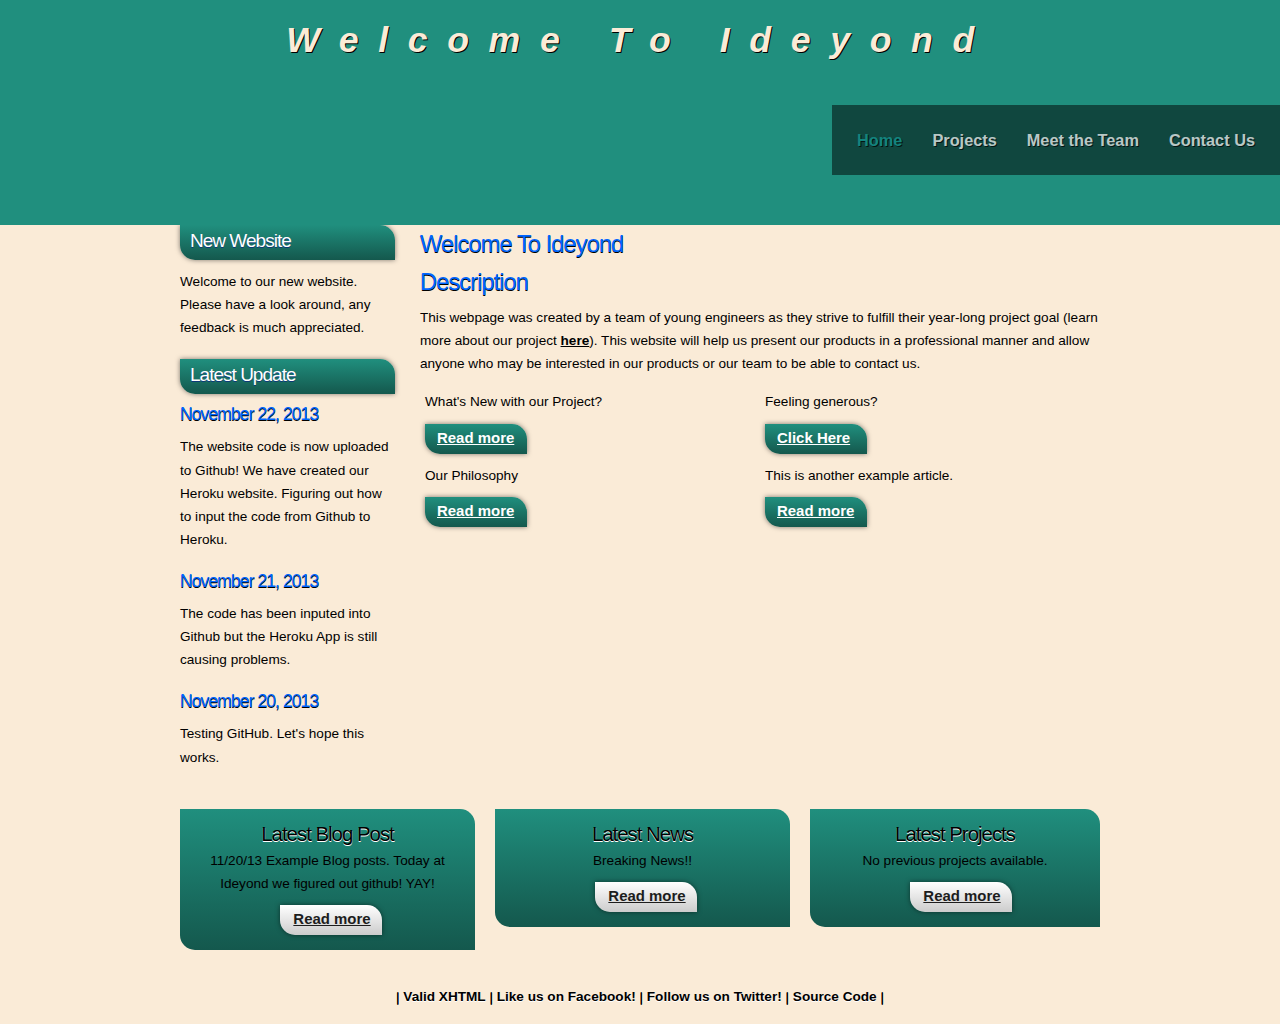
==== index.html @ b9bd6515 "Update index.html" ====
<html>

   <head>
          <title>Ideyond</title>
          <meta name="description" content="Ideyond" />
          <meta name="keywords" content="Ideyond" />
          <meta http-equiv="content-type" content="text/html; charset=utf-8" />
          <link rel="stylesheet" type="text/css" href="css/styles.css" />
          <script type="text/javascript" src="js/jquery.min.js"></script>
          <script type="text/javascript" src="js/jquery.easing.min.js"></script>
          <script type="text/javascript" src="js/jquery.nivo.slider.pack.js"></script>
          <script type="text/javascript">
                $(window).load(function() {
                $('#slider').nivoSlider();
                });
          </script> 
        
    </head>

<body>
  <div id="main">

        <header id="header">
          <div id="welcome">
            <h1><a href="/">Welcome To Ideyond</a></h1>
          </div>                <!--close welcome-->
          <ul id="menu">
              <li class="current"><a href="/">Home</a></li>
              <li><a href="projects.html">Projects</a></li>
              <li><a href="team.html">Meet the Team</a></li>
              <li><a href="contact.html">Contact Us</a></li>
          </ul>                       <!--close menu-->
    </header>                      <!--close header-->        
    
   <div id="site_content">             
         
          <div class="sidebar_container">       
                <div class="sidebar">
          <div class="sidebar_item">
            <h2>New Website</h2>
            <p>Welcome to our new website. Please have a look around, any feedback is much appreciated.</p>
          </div>                <!--close sidebar_item--> 
        </div>                        <!--close sidebar-->                     
                <div class="sidebar">
          <div class="sidebar_item">
            <h2>Latest Update</h2>
            <h3>November 22, 2013</h3>
            <p>The website code is now uploaded to Github! We have created our Heroku website. Figuring out how to 
                    input the code from Github to Heroku.</p>         
                  </div>        <!--close sidebar_item--> 
        </div>                        <!--close sidebar-->
                <div class="sidebar">
              <div class="sidebar_item">
                      <h3>November 21, 2013</h3>
                      <p>The code has been inputed into Github but the Heroku App is still causing problems.</p>
              </div>  <!--close sidebar_item-->
              </div>        <!--close sidebar--> 
                <div class="sidebar">
          <div class="sidebar_item">
            <h3>November 20, 2013</h3>
            <p>Testing GitHub. Let's hope this works.</p>         
                  </div>        <!--close sidebar_item--> 
        </div>                        <!--close sidebar-->                  
      </div>                        <!--close sidebar_container-->        
              
         
          <div id="content">
        <div class="content_item">
                  <h1>Welcome To Ideyond</h1> 
                  <h2>Description</h2>
              <p>This webpage was created by a team of young engineers as they strive to fulfill 
              their year-long project goal (learn more about our project
              <a href="/projects.html">here</a>). <!--link to "projects" page -->
              This website will help us present our products in a professional manner and allow anyone
              who may be interested in our products or our team to be able to contact us.</p>          
                  <div class="content_container">
                    <p>What's New with our Project?</p>
                          <div class="button_small">
                      <a href="#">Read more</a>
                    </div>                                <!--close button_small-->
                  </div>                                <!--close content_container-->
          <div class="content_container">
                    <p>Feeling generous?</p>          
                          <div class="button_small">
                      <a href="#">Click Here</a>
                    </div>                                <!--close button_small-->                  
                  </div>                                <!--close content_container-->                
                  <div class="content_container">
                    <p>Our Philosophy</p>
                          <div class="button_small">
                      <a href="#">Read more</a>
                    </div>                                <!--close button_small-->
                  </div>                                <!--close content_container-->
          <div class="content_container">
                    <p>This is another example article.</p>          
                          <div class="button_small">
                      <a href="#">Read more</a>
                    </div>                                <!--close button_small-->                  
                  </div>                                <!--close content_container-->                          
                </div>                                        <!--close content_item-->
      </div>                                                <!--close content-->   
        
          <div id="content_blue">
            <div class="content_blue_container_box">
                  <h4>Latest Blog Post</h4>
              <p> 11/20/13 Example Blog posts. Today at Ideyond we figured out github! YAY!</p>
                  <div class="readmore">
                    <a href="#">Read more</a>
                  </div>                                <!--close readmore-->
            </div>                                        <!--close content_blue_container_box-->
        <div class="content_blue_container_box">
         <h4>Latest News</h4>
              <p> Breaking News!!</p>
              <div class="readmore">
                    <a href="http://news.yahoo.com">Read more</a> 
                  </div>                                <!--close readmore-->
            </div>                                        <!--close content_blue_container_box-->
        <div class="content_blue_container_boxl">
                  <h4>Latest Projects</h4>
              <p> No previous projects available.</p>
              <div class="readmore">
                    <a href="#">Read more</a>
                  </div>                                <!--close readmore-->          
            </div>                                        <!--close content_blue_container_box1-->      
            <br style="clear:both"/>
      </div>                                                <!--close content_blue-->         
        </div>                                                <!--close site_content--> 
  
  </div>                                                <!--close main-->
  
  <div id="footer">
          | <a href="http://validator.w3.org/check?uri=referer">Valid XHTML</a>  
          | <a href="http://www.facebook.com/ideyond">Like us on Facebook!</a>  
          | <a href="http://www.twitter.com/ideyond">Follow us on Twitter!</a> 
          | <a href="https://github.com/ideyond/ideyond.github.io" target="_blank"> Source Code</a>
          |
  </div> <!--close footer-->
  
  
           <script type="text/javascript">
           var vglnk = { api_url: '//api.viglink.com/api',
                         key: 'f94d007b11a8ade50c20612b6ab82932' };
         
           (function(d, t) {
             var s = d.createElement(t); s.type = 'text/javascript'; s.async = true;
             s.src = ('https:' == document.location.protocol ? vglnk.api_url :
                      '//cdn.viglink.com/api') + '/vglnk.js';
             var r = d.getElementsByTagName(t)[0]; r.parentNode.insertBefore(s, r);
           }(document, 'script'));
         </script>


</body> 



         <script type="text/javascript"> 
           ( function() {
             if (window.CHITIKA === undefined) { window.CHITIKA = { 'units' : [] }; };
             var unit = {"publisher":"ideyond","width":550,"height":250,"sid":"Chitika Default"};
             var placement_id = window.CHITIKA.units.length;
             window.CHITIKA.units.push(unit);
             document.write('<div id="chitikaAdBlock-' + placement_id + '"></div>');
             var s = document.createElement('script');
             s.type = 'text/javascript';
             s.src = 'http://scripts.chitika.net/getads.js';
             try { document.getElementsByTagName('head')[0].appendChild(s); } catch(e) { document.write(s.outerHTML); }
         }());
         </script>

</html>
---- css/styles.css ----
html
{ height: 100%;}

*
{ margin: 0;
 padding: 0;}

body
{ font: normal 85% Arial, Helvetica, sans-serif;
 background: #faebd7 url("/images/background.jpg") repeat;
 color: #000;
}

p
{ padding: 0 0 10px 0;
 line-height: 1.7em;
 font-size: 100% 
 color: #000;
 }

img
{ border: 0;}

h1, h2, h3, h4, h5, h6 
{ font: normal 175% Arial, Helvetica, sans-serif;
  color: #0066FF;
 text-shadow: 0px 1px 0px #000;
 letter-spacing: -1px;
 margin: 0 0 10px 0;}

h2.hover
{ font: normal 165% Arial, Helvetica, sans-serif;
  color: #0066FF;
}

h3
{ font: normal 130% Arial, Helvetica, sans-serif;
  color: #0066FF;
}

h4, h5, h6
{ margin: 0;
 padding: 0 0 0px 0;
 color: #0066FF;
 font: normal 150% Arial, Helvetica, sans-serif;
 line-height: 1.5em;}

h5, h6
{ font: normal 95% Arial, Helvetica, sans-serif;
 color: #0066FF;
 padding-bottom: 15px;}

a
{ color: #000 ;
 font-weight: bold;
 background: transparent;
 outline: none;
 text-decoration: underline;}

a:hover
{ text-decoration: none;}

ul
{ margin: 2px 0 22px 30px;
  line-height: 1.7em;
  font-style: normal;
  font-size: 100%;
  padding: 10px;
  background: rgba(0,0,0,0.5);
 }

ol
{ margin: 8px 0 22px 20px;}

ol li
{ margin: 0 0 11px 0;}


li {
      display: block;
      padding: 0px 10px 0px 10px;
}

#main, #header, #banner, #menubar, #site_content, #footer, #content_blue
{ margin-left: auto; 
 margin-right: auto;}

#main
{ background: transparent;}

#header
{ width: 100%;
 height: 25%;
 margin-top: -20px; 
 background: #208F7E;} 
 
#welcome
{ width: 800;
 float: center;
 text-align: center;
 text-decoration: none;
 color: rgba(255,255,255,1);
 height: 45px;
 margin: 20px auto;
 padding: 20px;
 background: transparent;}  
   
#welcome h1 a
{ font: normal 150% Arial, Helvetica, sans-serif;
 letter-spacing: 19.6px;
 text-decoration: none;
 color: #faebd7;
 text-shadow: 1px 1px #000;
 font-weight: bold;
 font-style: italic;}
 
#header
{}
 
ul#menu
{ margin:0;
 float: right;}

ul#menu li
{ padding: 0 0 0 0px;
 list-style: none;
 margin: 2px 0 0 0;
 display: inline;
 background: transparent;
 opacity: 0.7;}

ul#menu li a
{ float: left;
 font: bold 120% Arial, Helvetica, sans-serif;
 text-align: center;
 color: #fff;
 text-decoration: none;
 height: 24px;
 text-shadow: 1px 1px #000;
 padding: 16px 15px 10px 15px;
 background: transparent; } 
 
ul#menu li.current a, ul#menu li:hover a
{ color: #169e9a;
 text-shadow: 1px 1px #000;}

#site_content
{ width: 940px;
 overflow: hidden;
 margin: 0 auto;
 padding: 0 0 20px 20px;} 

.sidebar_container
{ float: left;
 margin-right: 20px;
 width: 220px;
 padding: 0;}

.sidebar
{ float: left;
 width: 220px;
 margin-bottom: 10px;}

.sidebar_item
{ font: normal 100% Arial, Helvetica, sans-serif;
 width: 215px;}

.sidebar h2
{ padding: 5px 0 0 10px;
 font: normal 140% Arial, Helvetica, sans-serif;
 height: 30px;
 text-shadow: 0px 1px 0px #0C3976;
 color: #fff;
 background: #208F7E;
 background: -moz-linear-gradient(#208F7E, #14584D);
 background: -o-linear-gradient(#208F7E, #14584D);
 background: -webkit-linear-gradient(#208F7E, #14584D);
 border-radius: 0px 15px 0px 15px;
 -moz-border-radius: 0px 15px 0px 15px;
 -webkit-border: 0px 15px 0px 15px;
 -webkit-box-shadow: rgba(0, 0, 0, 0.5) 0px 0px 5px;
 -moz-box-shadow: rgba(0, 0, 0, 0.5) 0px 0px 5px;
 box-shadow: rgba(0, 0, 0, 0.5) 0px 0px 5px;}  

#content
{ width: 680px;
 margin-bottom: 20px;
 padding-top: 5px;
 float: left;}

.content_item
{ width: 680px;
 margin-bottom: 20px;}
 
.content_container
{ width: 320px;
 padding: 5px;
 margin-right: 10px;
 float: left;}
 
#content_blue
{ width: 920px;
 height: 160px;
 float: left;
 text-align: center; } 
 
#content_blue p
{ color: #000;}  

#content_blue h4
{ color: #000;
 text-shadow: 0px 1px 0px #fff;}
 
.content_blue_container_box
{ width: 285px;
 padding: 10px 5px 15px 5px;
 text-align: center;
 margin: 20px 20px 10px 0;
 float: left;
 background: #208F7E;
 background: -moz-linear-gradient(#208F7E, #14584D);
 background: -o-linear-gradient(#208F7E, #14584D);
 background: -webkit-linear-gradient(#208F7E, #14584D);
 border-radius: 0px 15px 0px 15px;
 -moz-border-radius: 0px 15px 0px 15px;
 -webkit-border: 0px 15px 0px 15px;}

.content_blue_container_boxl
{ width: 280px;
 padding: 10px 5px 15px 5px;
 text-align: center;
 margin: 20px 0 10px 0;
 float: left;
 background: #208F7E;
 background: -moz-linear-gradient(#208F7E, #14584D);
 background: -o-linear-gradient(#208F7E, #14584D);
 background: -webkit-linear-gradient(#208F7E, #14584D);
 border-radius: 0px 15px 0px 15px;
 -moz-border-radius: 0px 15px 0px 15px;
 -webkit-border: 0px 15px 0px 15px;}
 
#footer
{ width: 100%;
 height: 20px;
 padding-top: 20px;
 text-align: center; 
 background: transparent;
 color: #000;
 text-shadow: 0px 1px 0px #000;
 position: static;
 top: 200px;}
 
 #team_page_footer
 { position: relative;
   top: 200px; 
   text-align: center;}

 #footer a, #footer a:hover
{ color: #000;
 text-shadow: 0px 1px 0px #fff;
 text-decoration: none;
 padding-bottom: 20px;}

#footer a:hover
{ text-decoration: underline;}
 
.readmore
{ font: bold 110% Arial, Helvetica, sans-serif;
 height: 15px;
 margin-left: 95px;
 width: 90px;
 padding: 5px 5px 10px 7px;
 background: #000;
 background: -moz-linear-gradient(#fff, #ccc);
 background: -o-linear-gradient(#fff, #ccc);
 background: -webkit-linear-gradient(#fff, #ccc);
 border-radius: 0px 15px 0px 15px;
 -moz-border-radius: 0px 15px 0px 15px;
 -webkit-border: 0px 15px 0px 15px;
 -webkit-box-shadow: rgba(0, 0, 0, 0.5) 0px 0px 5px;
 -moz-box-shadow: rgba(0, 0, 0, 0.5) 0px 0px 5px;
 box-shadow: rgba(0, 0, 0, 0.5) 0px 0px 5px;}
 
.readmore a
{ color: #1D1D1D;}

.button_small
{ font: normal 110% Arial, Helvetica, sans-serif;
 height: 15px;
 width: 90px;
 padding: 5px 5px 10px 7px;
 background: #208F7E;
 background: -moz-linear-gradient(#208F7E, #14584D);
 background: -o-linear-gradient(#208F7E, #14584D);
 background: -webkit-linear-gradient(#208F7E, #14584D);
 border-radius: 0px 15px 0px 15px;
 -moz-border-radius: 0px 15px 0px 15px;
 -webkit-border: 0px 15px 0px 15px;
 -webkit-box-shadow: rgba(0, 0, 0, 0.5) 0px 0px 5px;
 -moz-box-shadow: rgba(0, 0, 0, 0.5) 0px 0px 5px;
 box-shadow: rgba(0, 0, 0, 0.5) 0px 0px 5px;}
 
.button_small a
{ color: #FFF;
 padding-left: 5px;}

.form_settings
{ margin: 15px 0 0 0;}

.form_settings p
{ padding: 0 0 4px 0;}

.form_settings span
{ float: left; 
 width: 280px; 
 text-align: left;}
 
.form_settings input, .form_settings textarea
{ padding: 2px; 
 width: 299px; 
 font: 100% arial; 
 border: 1px solid #BBB; 
 background: #000; 
 color: #47433F;}
 
.form_settings input[type="checkbox"]
{ padding: 2px 0; 
 width: 15px; 
 font: 100% arial; 
 border: 0; 
 background: #000; 
 color: #47433F;
 margin: 28px 0;}

.form_settings .submit {
    font: bold 100% arial; 
    width: 99px; 
    margin: 0 0 0 206px; 
    height: 26px;
    padding: 2px 0 3px 0;
    cursor: pointer; 
    background: #000;
    background: -moz-linear-gradient(#fff, #ccc);
    background: -o-linear-gradient(#fff, #ccc);
    background: -webkit-linear-gradient(#fff, #ccc);
    border-radius: 0px 15px 0px 15px;
    -moz-border-radius: 0px 15px 0px 15px;
    -webkit-border: 0px 15px 0px 15px;
    -webkit-box-shadow: rgba(0, 0, 0, 0.5) 0px 0px 5px;
    -moz-box-shadow: rgba(0, 0, 0, 0.5) 0px 0px 5px;
    box-shadow: rgba(0, 0, 0, 0.5) 0px 0px 5px;
    color: #000;
 }   
     
     
#banner_image {
    width: 920px;
    height: 430px;
    float: left;
    margin: 20px 0 0 0;
    padding: 0 0 0 0;
}  

#header_image {
    height:50%;
}
#slider-wrapper {
    height: 400px;
    background: transparent;
    width: 920px;
}
#slider {
    background: url("../images/loading.gif") no-repeat scroll 50% 50% transparent;
    height: 400px;
    position: relative;
    width: 920px;
}
#slider img {
    display: none;
    left: 0;
    position: absolute;
    top: 0;
}
#slider a {
   border: 0 none;
   display: block;
}

.nivoSlider {
   position: relative;
}
.nivoSlider img {
   left: 0;
   position: absolute;
   top: 0;
}
.nivoSlider a.nivo-imageLink {
   border: 0 none;
   display: none;
   height: 100%;
   left: 0;
   margin: 0;
   padding: 0;
   position: absolute;
   top: 0;
   width: 100%;
   z-index: 6;
}
.nivo-slice {
   display: block;
   height: 100%;
   position: absolute;
   z-index: 5;
}
.nivo-box {
   display: block;
   position: absolute;
   z-index: 5;
}
.nivo-caption {
   background: none repeat scroll 0 0 #000000;
   bottom: 0;
   color: #FFFFFF;
   font-family: arial;
   left: 0;
   opacity: 0.8;
   position: absolute;
   text-transform: uppercase;
   width: 100%;
   z-index: 8;
}
.nivo-caption p {
   margin: 0;
   padding: 5px;
}
.nivo-caption a {
   color: red;
   display: inline !important;
   text-decoration: none;
}
.nivo-caption a:hover {
   color: blue;
   text-decoration: underline;
}
.nivo-html-caption {
   display: none;
}
.nivo-directionNav a {
   background: url("../images/arrows.png") no-repeat scroll 0 0 transparent;
   cursor: pointer;
   display: block;
   height: 30px;
   position: absolute;
   text-indent: -9999px;
   top: 45%;
   width: 30px;
   z-index: 9;
}
a.nivo-prevNav {
   left: 15px;
}
a.nivo-nextNav {
   background-position: -30px 50%;
   right: 15px;
}
.nivo-controlNav {
   bottom: -30px;
   left: 50%;
   margin-left: -40px;
   position: absolute;
}
.nivo-controlNav a {
   background: url("../images/bullets.png") no-repeat scroll 0 0 transparent;
   cursor: pointer;
   float: left;
   height: 22px;
   margin-top: 350px;
   position: relative;
   text-indent: -9999px;
   width: 22px;
   z-index: 9;
}
.nivo-controlNav a.active {
   background-position: 0 -22px;
}
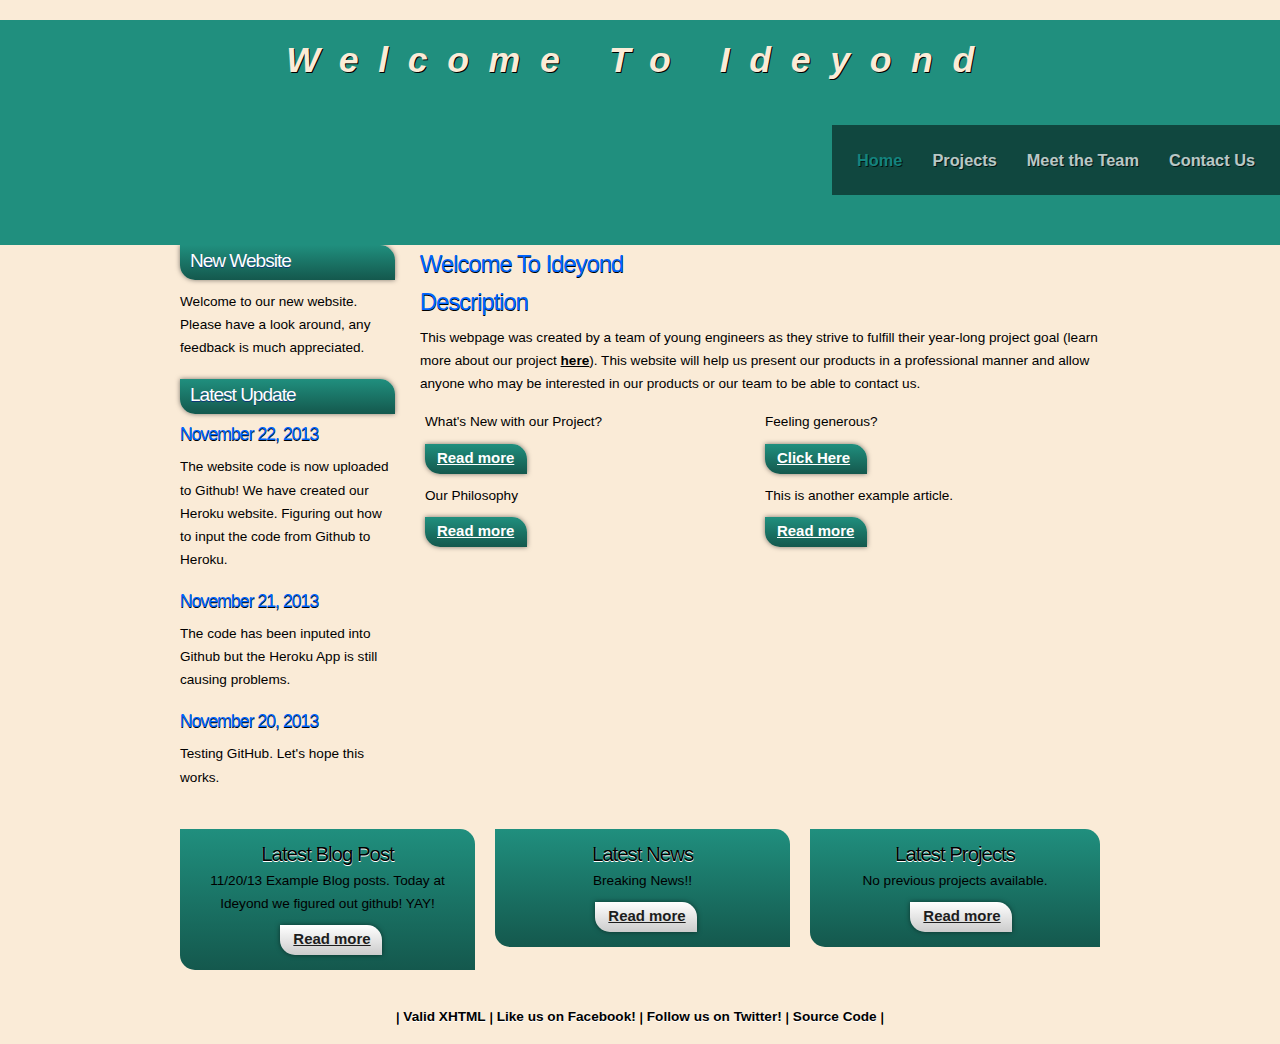
==== commit ba215684: "Update index.html" ====
--- a/index.html
+++ b/index.html
@@ -18,9 +18,7 @@
     </head>
 
 <body>
-  <div id="main">
-
-        <header id="header">
+    <header id="header">
           <div id="welcome">
             <h1><a href="/">Welcome To Ideyond</a></h1>
           </div>                <!--close welcome-->
@@ -30,9 +28,10 @@
               <li><a href="team.html">Meet the Team</a></li>
               <li><a href="contact.html">Contact Us</a></li>
           </ul>                       <!--close menu-->
-    </header>                      <!--close header-->        
-    
-   <div id="site_content">             
+   </header>                      <!--close header--> 
+   
+   <div id="main">
+      <div id="site_content">             
          
           <div class="sidebar_container">       
                 <div class="sidebar">
--- a/css/styles.css
+++ b/css/styles.css
@@ -91,7 +91,6 @@
 #header
 { width: 100%;
  height: 25%;
- margin-top: -20px; 
  background: #208F7E;} 
  
 #welcome
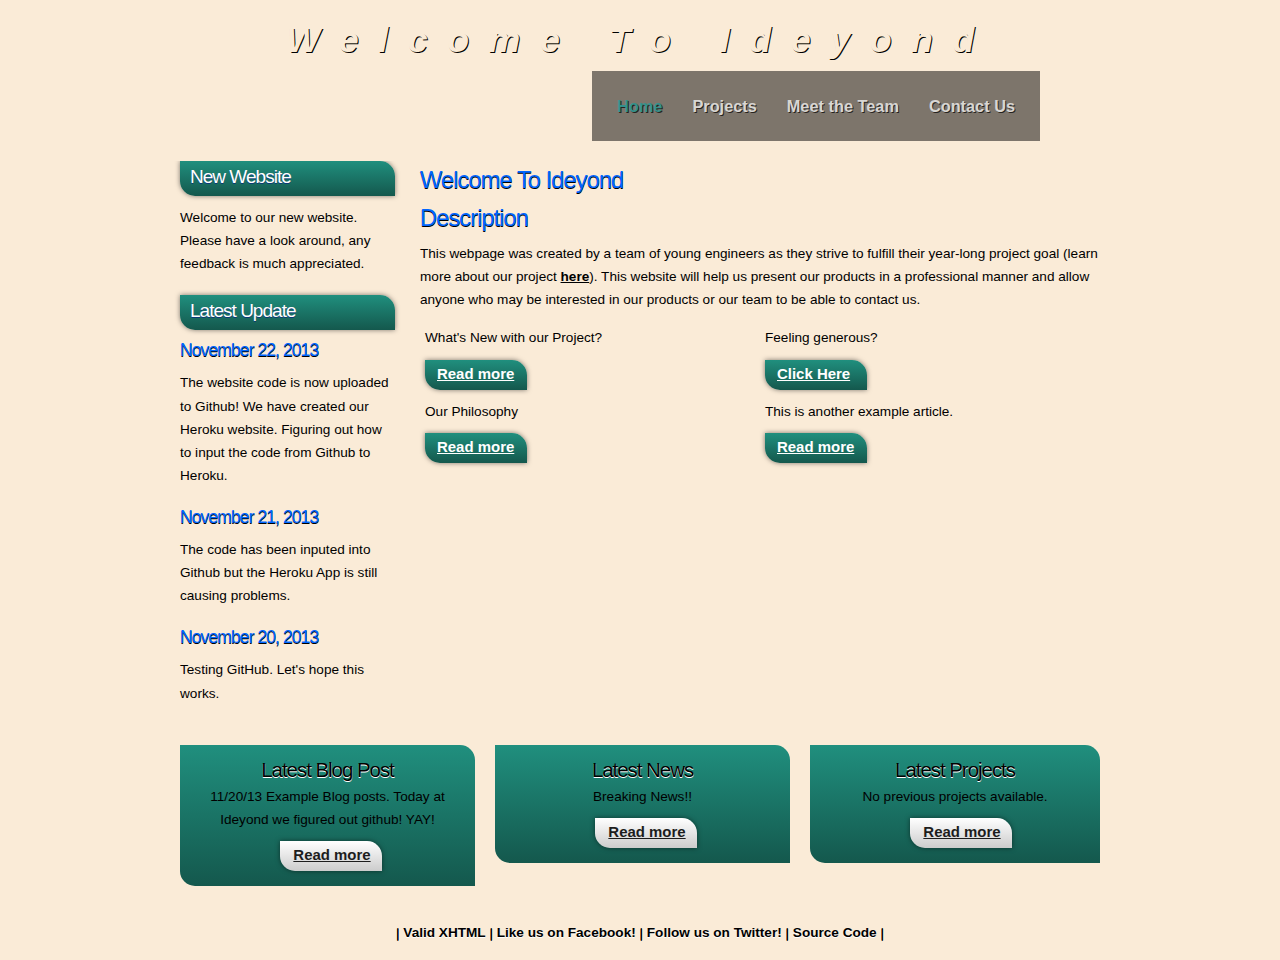
==== commit f865ca2b: "Update index.html" ====
--- a/index.html
+++ b/index.html
@@ -19,9 +19,9 @@
 
 <body>
     <header id="header">
-          <div id="welcome">
+          
             <h1><a href="/">Welcome To Ideyond</a></h1>
-          </div>                <!--close welcome-->
+         
           <ul id="menu">
               <li class="current"><a href="/">Home</a></li>
               <li><a href="projects.html">Projects</a></li>
--- a/css/styles.css
+++ b/css/styles.css
@@ -88,12 +88,16 @@
 #main
 { background: transparent;}
 
+header
+{ 
+ text-align: center;
+ height: 25%;
+ background: #208F7E;
+ padding: 0px 0px 40px 0px;
+ position: relative;
+ top: -20px;} 
+ 
 #header
-{ width: 100%;
- height: 25%;
- background: #208F7E;} 
- 
-#welcome
 { width: 800;
  float: center;
  text-align: center;
@@ -104,7 +108,7 @@
  padding: 20px;
  background: transparent;}  
    
-#welcome h1 a
+#header h1 a
 { font: normal 150% Arial, Helvetica, sans-serif;
  letter-spacing: 19.6px;
  text-decoration: none;
@@ -113,12 +117,9 @@
  font-weight: bold;
  font-style: italic;}
  
-#header
-{}
- 
 ul#menu
-{ margin:0;
- float: right;}
+{margin: 0 auto;
+float: right;}
 
 ul#menu li
 { padding: 0 0 0 0px;
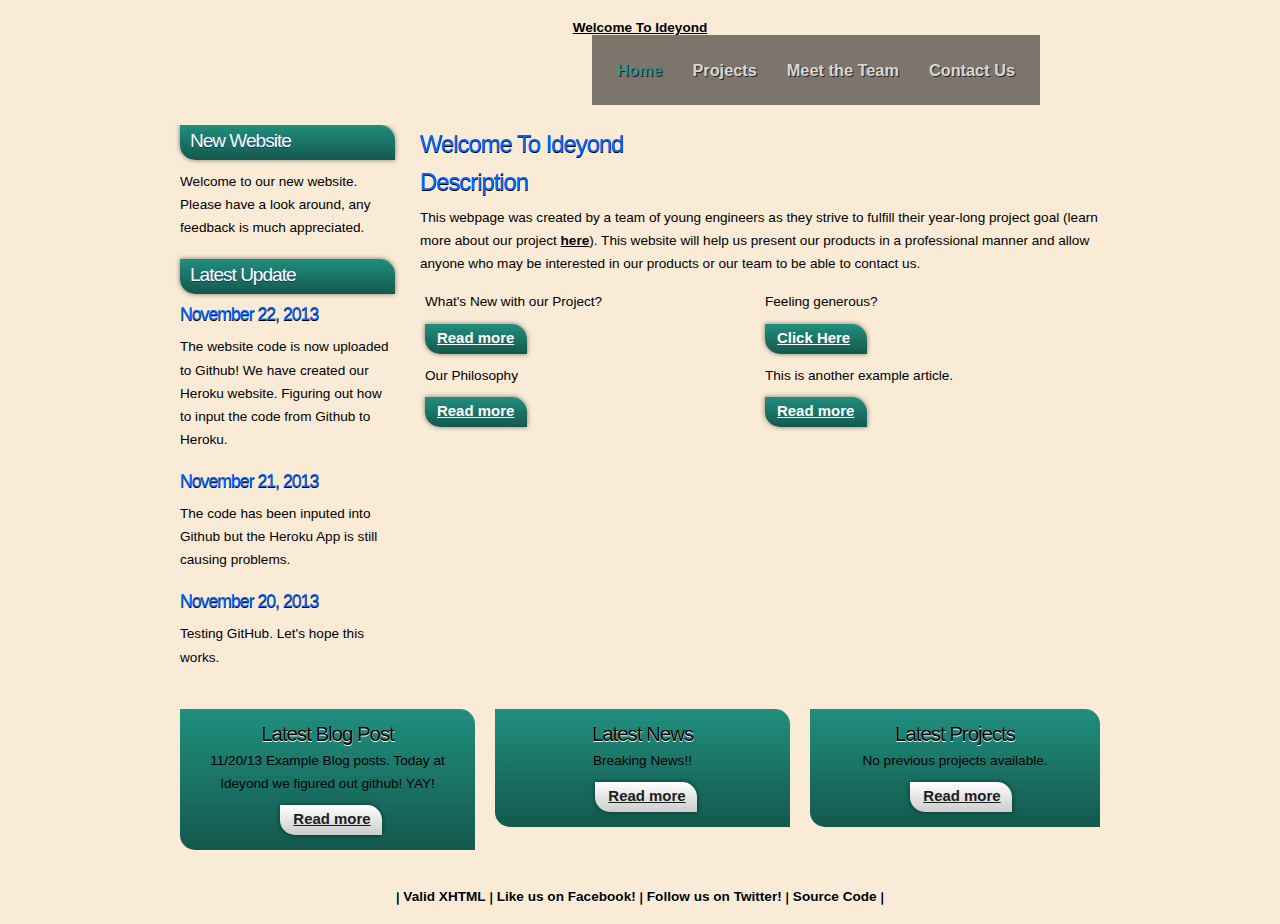
==== commit 5d96fe4a: "Update index.html" ====
--- a/index.html
+++ b/index.html
@@ -19,9 +19,9 @@
 
 <body>
     <header id="header">
-          
+          <div id="welcome"
             <h1><a href="/">Welcome To Ideyond</a></h1>
-         
+         </div> <!--close welcome-->
           <ul id="menu">
               <li class="current"><a href="/">Home</a></li>
               <li><a href="projects.html">Projects</a></li>
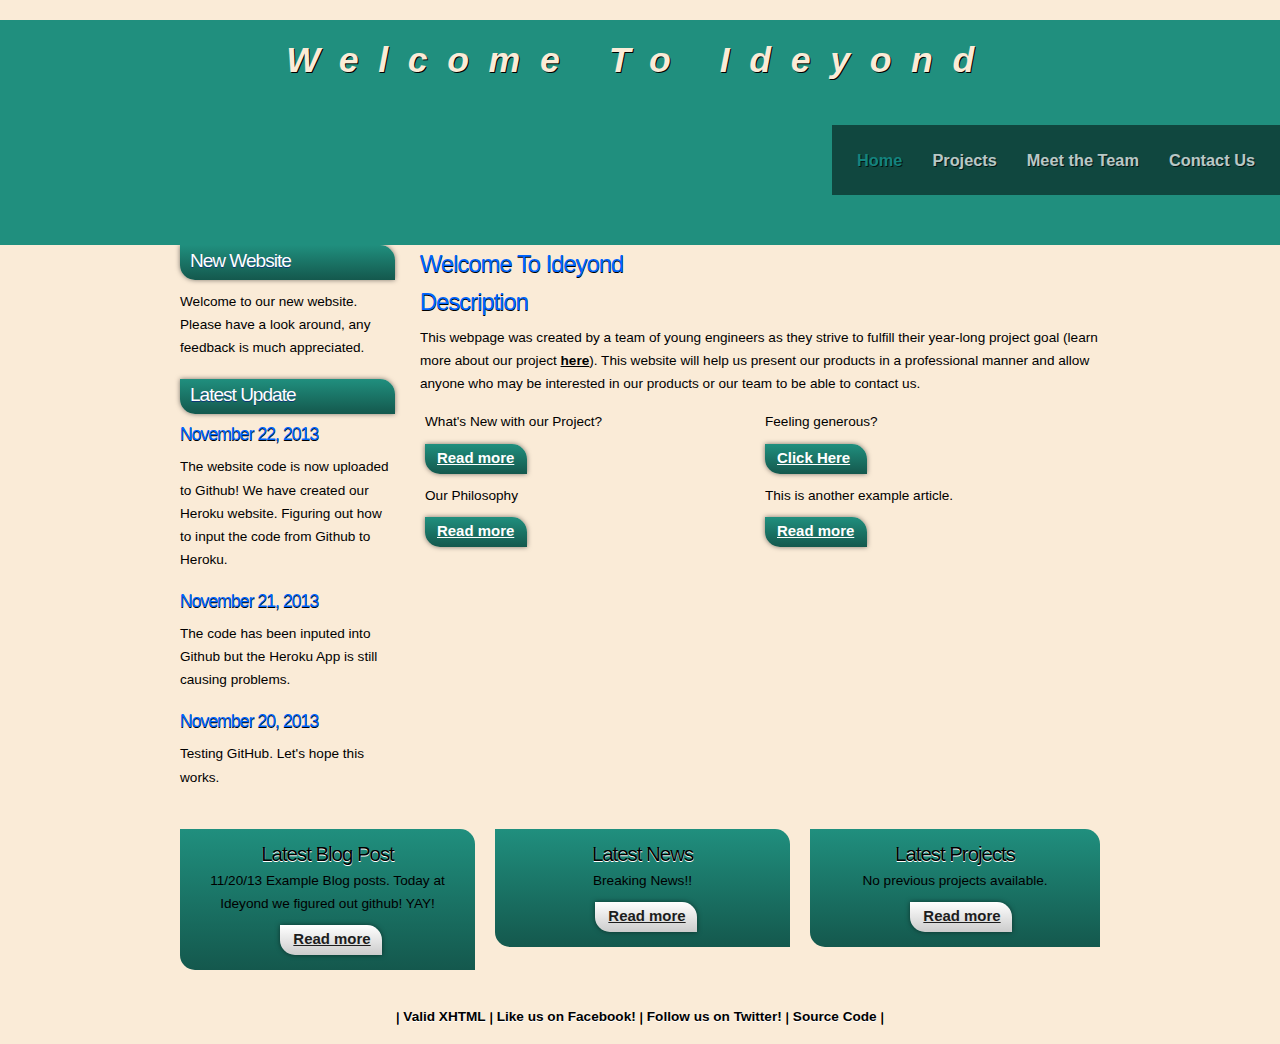
==== commit 459d7f98: "Update index.html" ====
--- a/index.html
+++ b/index.html
@@ -19,7 +19,7 @@
 
 <body>
     <header id="header">
-          <div id="welcome"
+          <div id="welcome">
             <h1><a href="/">Welcome To Ideyond</a></h1>
          </div> <!--close welcome-->
           <ul id="menu">
--- a/css/styles.css
+++ b/css/styles.css
@@ -88,16 +88,12 @@
 #main
 { background: transparent;}
 
-header
-{ 
- text-align: center;
+#header
+{ width: 100%;
  height: 25%;
- background: #208F7E;
- padding: 0px 0px 40px 0px;
- position: relative;
- top: -20px;} 
- 
-#header
+ background: #208F7E; } 
+ 
+#welcome
 { width: 800;
  float: center;
  text-align: center;
@@ -108,7 +104,7 @@
  padding: 20px;
  background: transparent;}  
    
-#header h1 a
+#welcome h1 a
 { font: normal 150% Arial, Helvetica, sans-serif;
  letter-spacing: 19.6px;
  text-decoration: none;
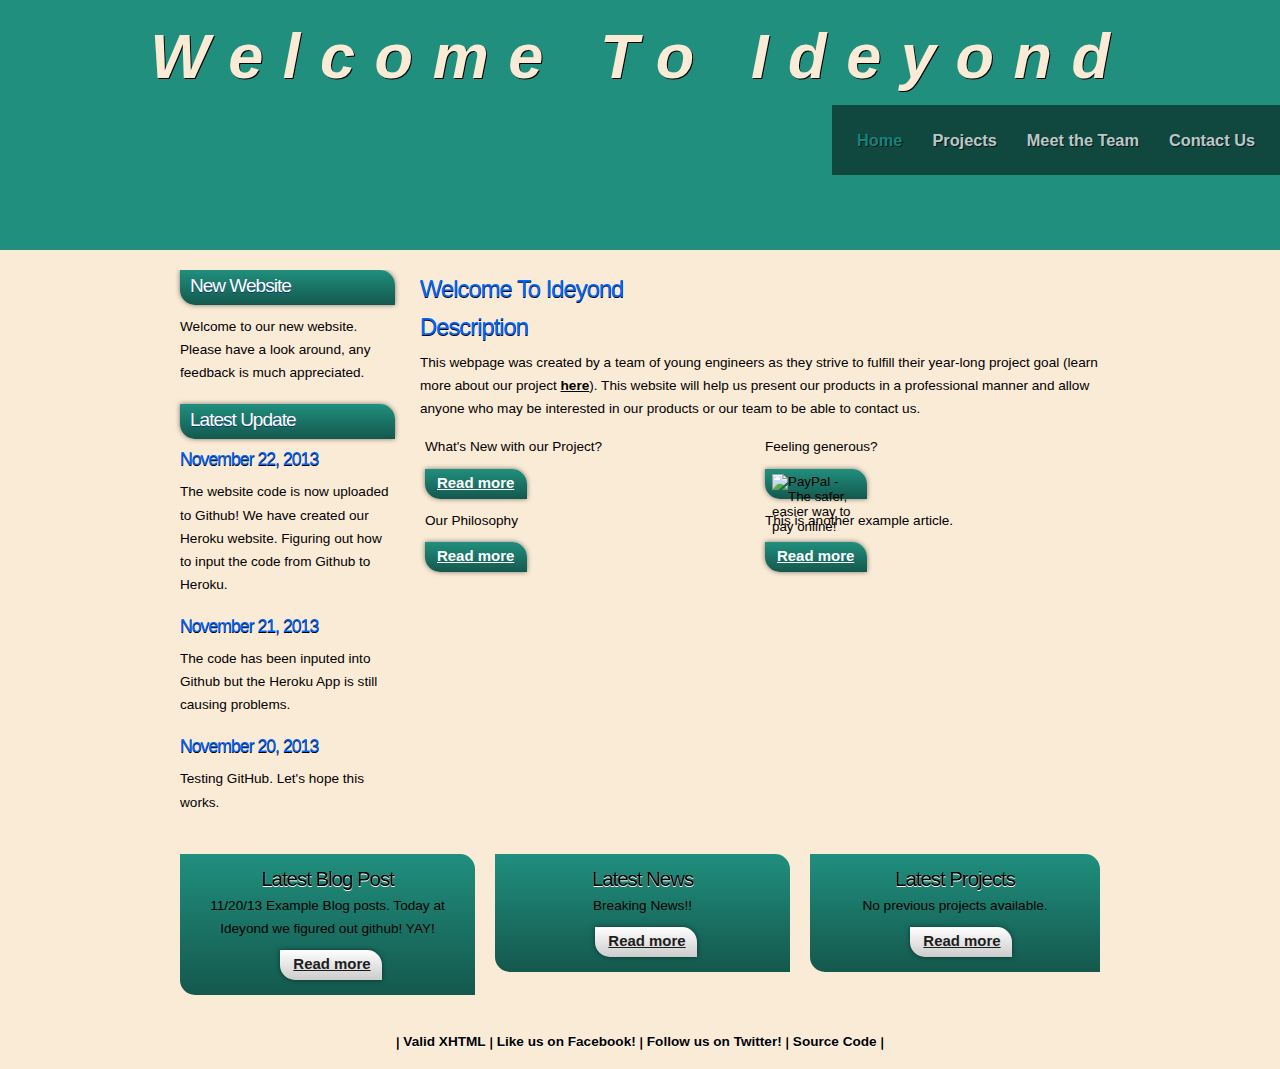
==== commit 4c7798de: "Update index.html" ====
--- a/index.html
+++ b/index.html
@@ -81,7 +81,13 @@
           <div class="content_container">
                     <p>Feeling generous?</p>          
                           <div class="button_small">
-                      <a href="#">Click Here</a>
+                      <form action="https://www.paypal.com/cgi-bin/webscr" method="post" target="_top">
+<input type="hidden" name="cmd" value="_s-xclick">
+<input type="hidden" name="hosted_button_id" value="SULUUNYTHM5JN">
+<input type="image" src="https://www.paypalobjects.com/en_US/i/btn/btn_donateCC_LG.gif" border="0" name="submit" alt="PayPal - The safer, easier way to pay online!">
+<img alt="" border="0" src="https://www.paypalobjects.com/en_US/i/scr/pixel.gif" width="1" height="1">
+</form>
+
                     </div>                                <!--close button_small-->                  
                   </div>                                <!--close content_container-->                
                   <div class="content_container">
--- a/css/styles.css
+++ b/css/styles.css
@@ -90,18 +90,22 @@
 
 #header
 { width: 100%;
- height: 25%;
+ height: 250px;
+ position: relative;
+ top: -20px;
  background: #208F7E; } 
  
 #welcome
-{ width: 800;
+{ width: 1000px;
  float: center;
  text-align: center;
  text-decoration: none;
  color: rgba(255,255,255,1);
+ font-size: 24px;
  height: 45px;
  margin: 20px auto;
  padding: 20px;
+ position: relative;
  background: transparent;}  
    
 #welcome h1 a
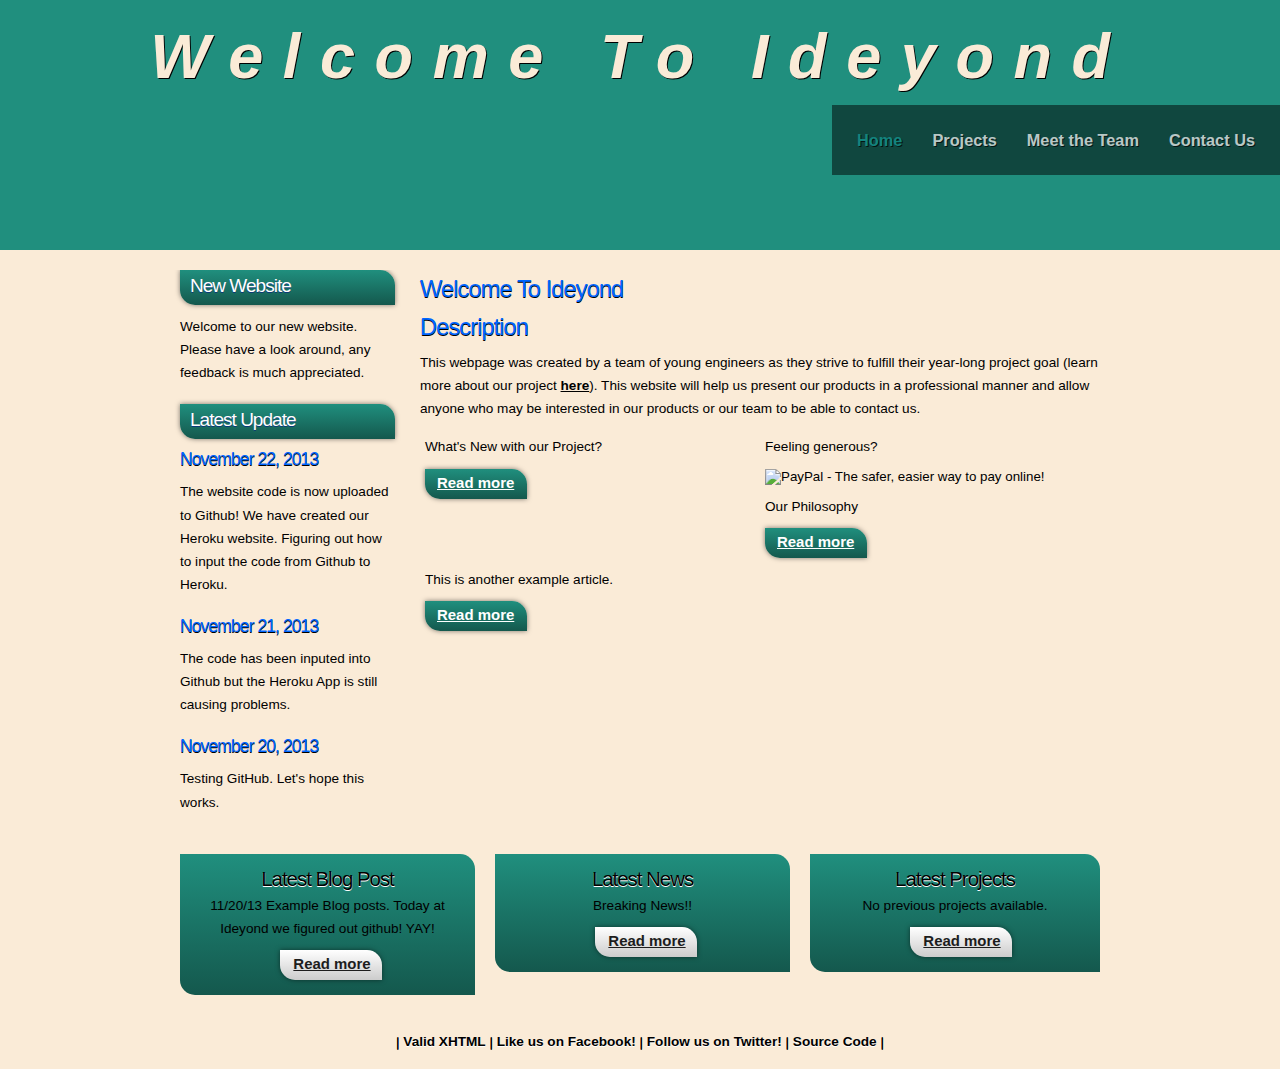
==== commit a9f71268: "Update index.html" ====
--- a/index.html
+++ b/index.html
@@ -80,7 +80,7 @@
                   </div>                                <!--close content_container-->
           <div class="content_container">
                     <p>Feeling generous?</p>          
-                          <div class="button_small">
+                          <div>
                       <form action="https://www.paypal.com/cgi-bin/webscr" method="post" target="_top">
 <input type="hidden" name="cmd" value="_s-xclick">
 <input type="hidden" name="hosted_button_id" value="SULUUNYTHM5JN">
